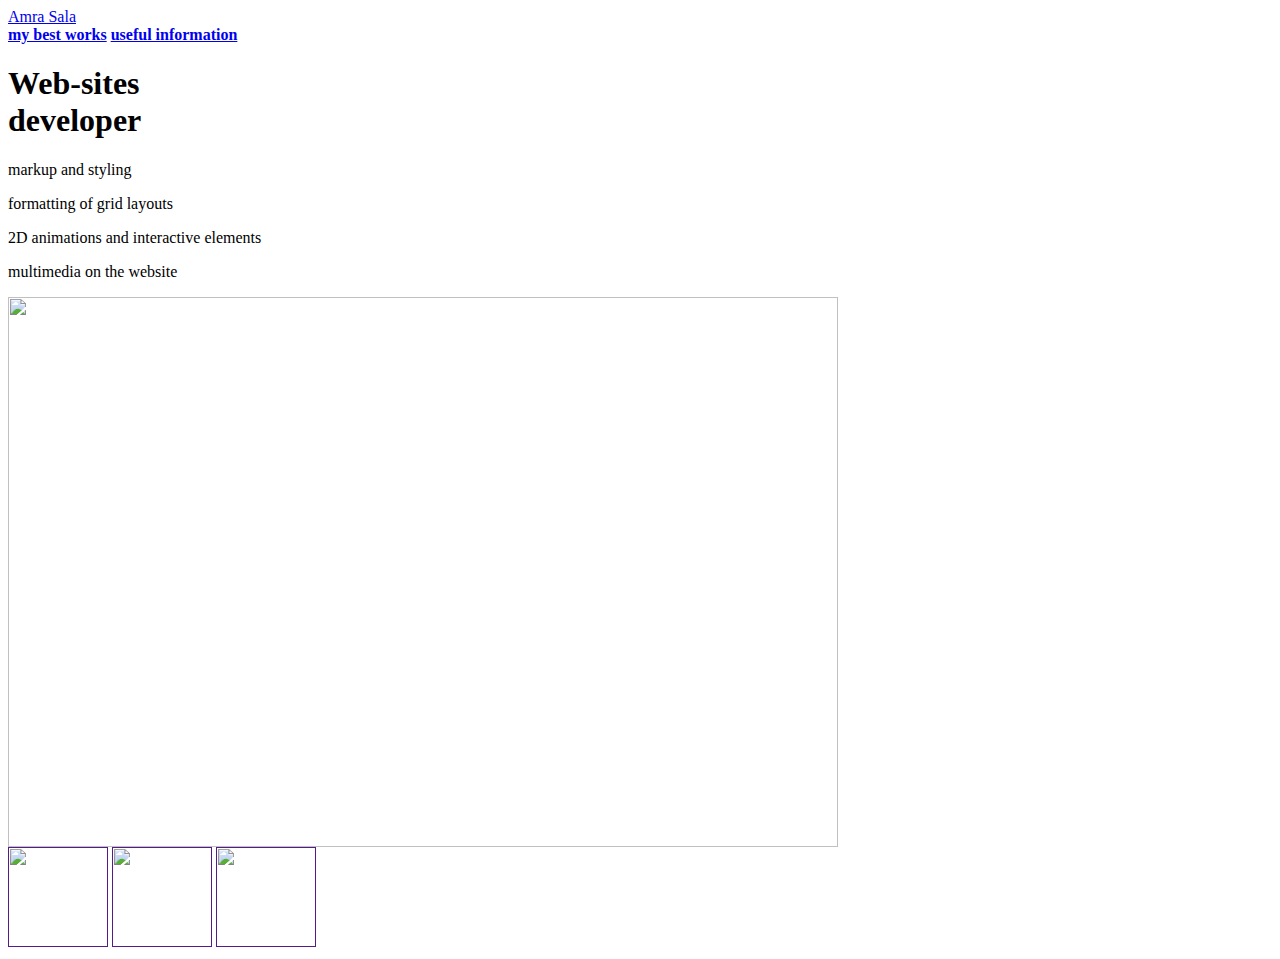
==== index.html @ 74d89fab "Create index.html" ====
<html>
  <head>
    <title>Amra Sala</title>
    <link rel="stylesheet" href="style.css"/>
  </head>
  <body>
    <header>
      <a class="link-header" href="amra.html">Amra Sala</a>
    </header>
    <main>
      <nav>
        <a class="link-nav" href="mysites.html"><b>my best works</b></a>
        <a class="link-nav" href="info.html"><b>useful information</b></a>
      </nav>
      <h1>Web-sites <br>developer</h1>
      <p>markup and styling</p>
      <p>formatting of grid layouts</p>
      <p>2D animations and interactive elements</p>
      <p>multimedia on the website</p>
      <img src="/uploads/2021/04/carousel-1684591_0_1618254197.svg" width="830px" height="550px"/>
    </main>
    <footer>
      <a class="social" href=""><img src="/uploads/2021/04/social1_0_1618254571.png" width="100px" height="100px"/></a>
      <a class="social" href=""><img src="/uploads/2021/04/Group%201_0_1618254571.png" width="100px" height="100px"/></a>
      <a class="social" href=""><img src="/uploads/2021/04/social3_0_1618254571.png" width="100px" height="100px"/></a>
    </footer>
  </body>
</html>
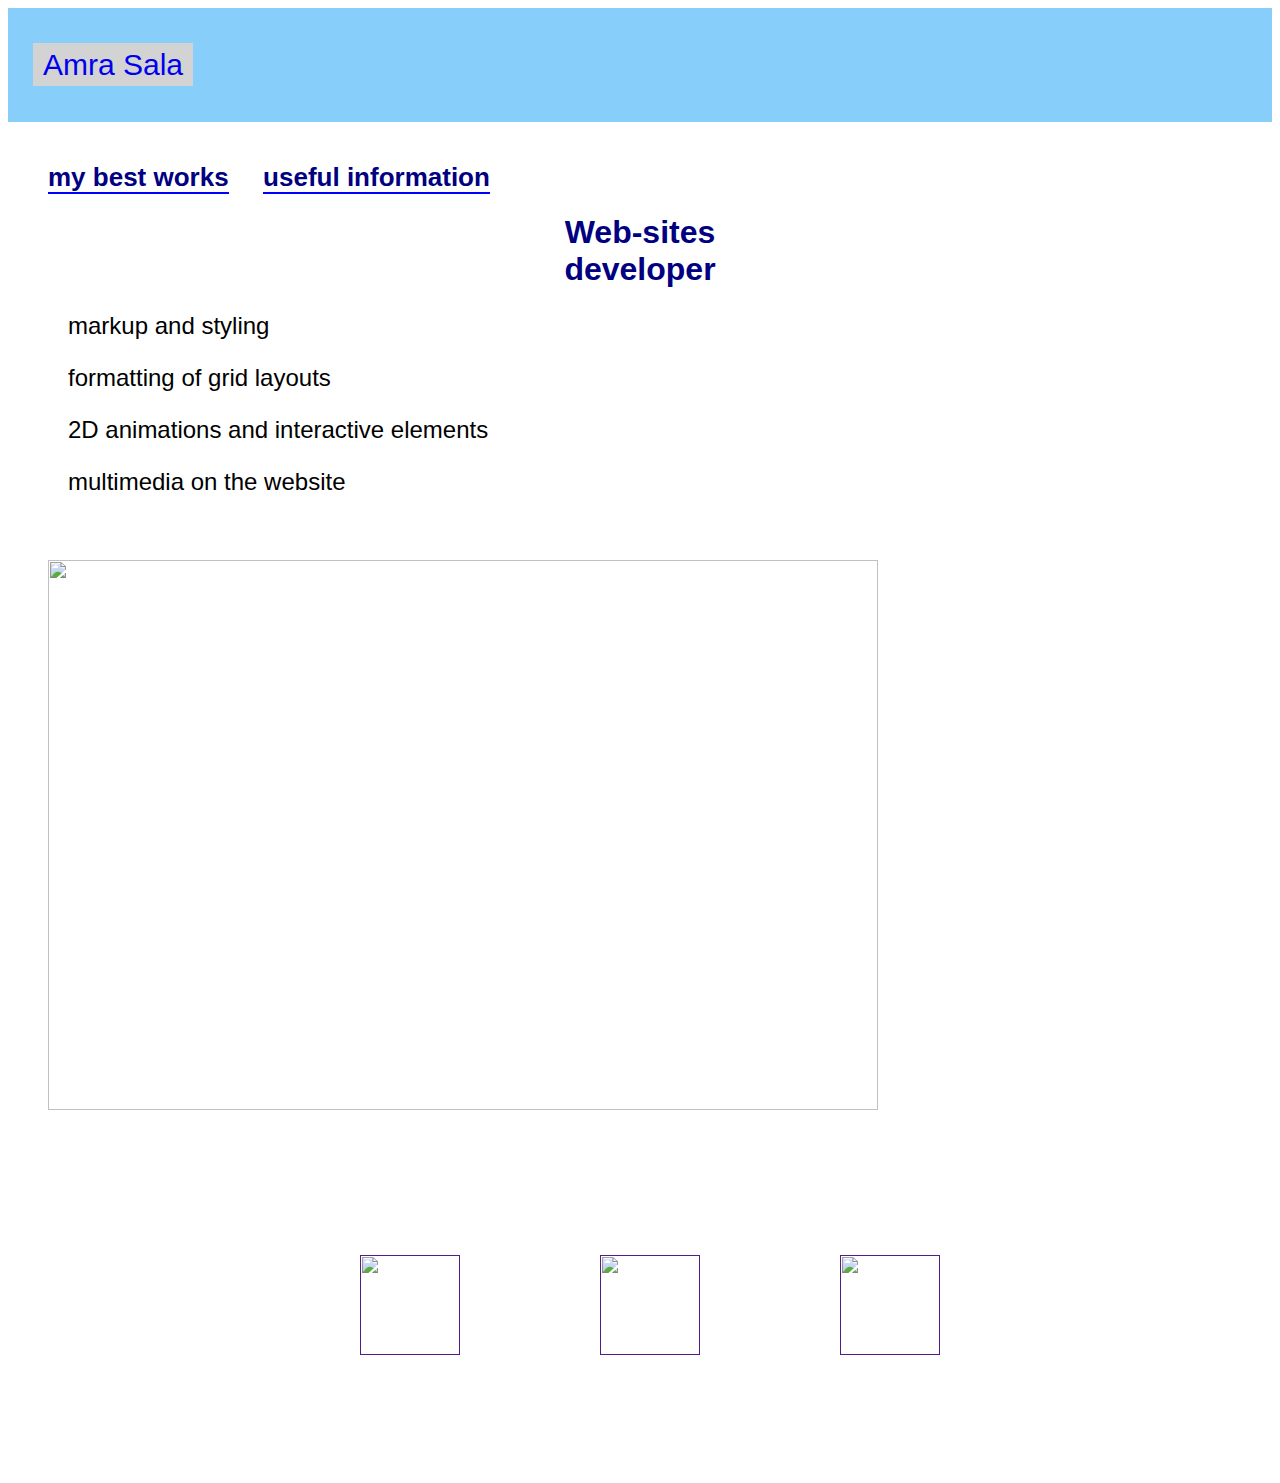
==== commit e2616685: "Update index.html" ====
--- a/index.html
+++ b/index.html
@@ -2,6 +2,7 @@
   <head>
     <title>Amra Sala</title>
     <link rel="stylesheet" href="style.css"/>
+    <meta name="google-site-verification" content=" googled79449bf792875bb.html" />
   </head>
   <body>
     <header>
--- a/style.css
+++ b/style.css
@@ -0,0 +1,74 @@
+body {
+    font-family: sans-serif;
+}
+body {
+    font-family: sans-serif;
+}
+header {
+    background-color: lightskyblue;
+    padding: 40px 0px 40px 25px;
+}
+
+nav {
+    padding: 40px 40px 0px 40px;
+}
+.link-header {
+    background-color: lightgray;
+    padding: 5px 10px 5px 10px;
+    font-size: 30px;
+    text-decoration: none;
+}
+.link-nav {
+    color: navy;
+    font-size: 26px;
+    margin-right: 30px;
+    border-bottom: 2px solid blue;
+    text-decoration: none;
+}
+h1 { 
+    text-align: center;
+    color: navy;
+}
+.social {
+    margin-right: 60px;
+}
+ footer {
+    padding: 65px 0px 80px 80px;
+    display: flex;
+    margin: 0 auto;
+    justify-content: center;
+}
+p {
+    font-size: 24px;
+    margin-left: 60px;
+}
+ul {
+    font-size: 26px;
+    list-style: url("https://mars.algoritmika.org/uploads/2021/04/Arrow%201_0_1618309609.png");
+    margin-left: 60px;
+}
+li {
+    margin-bottom: 20px;
+}
+ol {
+    font-size: 28px;
+    margin-left: 60px;
+}
+img {
+    padding: 40px;
+}
+.link-text {
+ color: blue;
+ text-decoration: none;
+ border-bottom: 2px solid blue;
+}
+.link-header:hover {
+    background-color: lightblue;
+}
+.link-text:hover {
+    color: navy;
+    font-size: 30px;
+    background-color: lightskyblue;
+}
+
+
